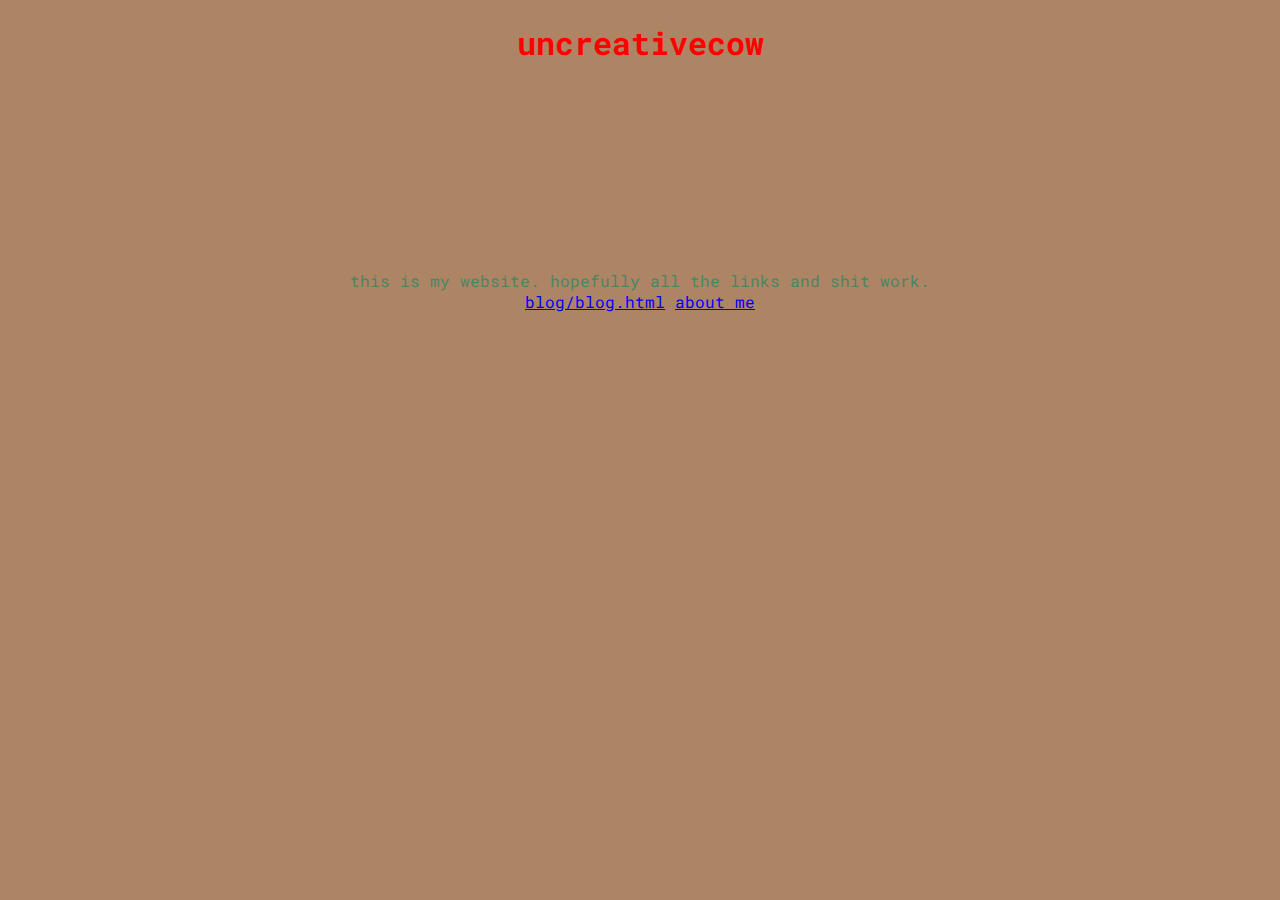
==== index.html @ 75aacbc9 "Update index.html" ====
<!DOCTYPE html>
<html>
  <head>
    <style>
@import url('https://fonts.googleapis.com/css2?family=Roboto+Mono&display=swap');
</style>
  <title>
    uncreativecow
  </title>
    <link href="seess.css" rel="stylesheet" />
  </head>
  <body>
    <h1>
    uncreativecow
    </h1><br><br><br><br><br><br><br><br>
    <p>this is my website. hopefully all the links and shit work.
    <br>
      <a href="https://uncreat.github.io/blog">blog/blog.html</a> 
      <a href="https://uncreat.github.io/about_me/aboutme.html"> about me</a>
  </body>
</html>
---- seess.css ----
h1{color:red; }
html{background-color:rgb(173, 133, 101); font-family:Roboto Mono;}
p{color:rgb(73, 133, 101);}
body{text-align:center;}
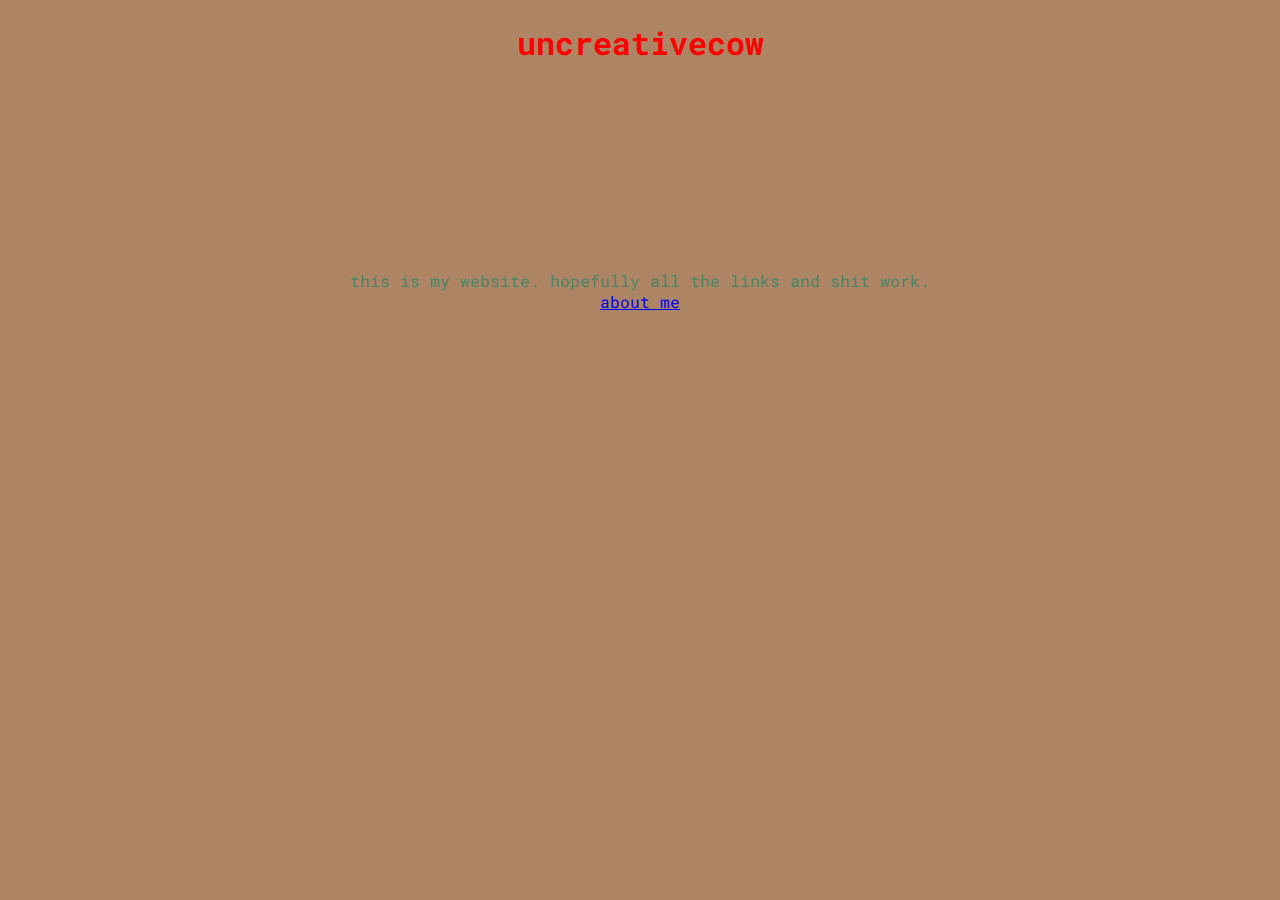
==== commit 617689fb: "Update index.html" ====
--- a/index.html
+++ b/index.html
@@ -15,7 +15,7 @@
     </h1><br><br><br><br><br><br><br><br>
     <p>this is my website. hopefully all the links and shit work.
     <br>
-      <a href="https://uncreat.github.io/blog">blog/blog.html</a> 
-      <a href="https://uncreat.github.io/about_me/aboutme.html"> about me</a>
+      <a href="https://uncreat.github.io/blog/blog.html>blog</a> 
+      <a href="https://uncreat.github.io/about_me/aboutme.html">about me</a>
   </body>
 </html>
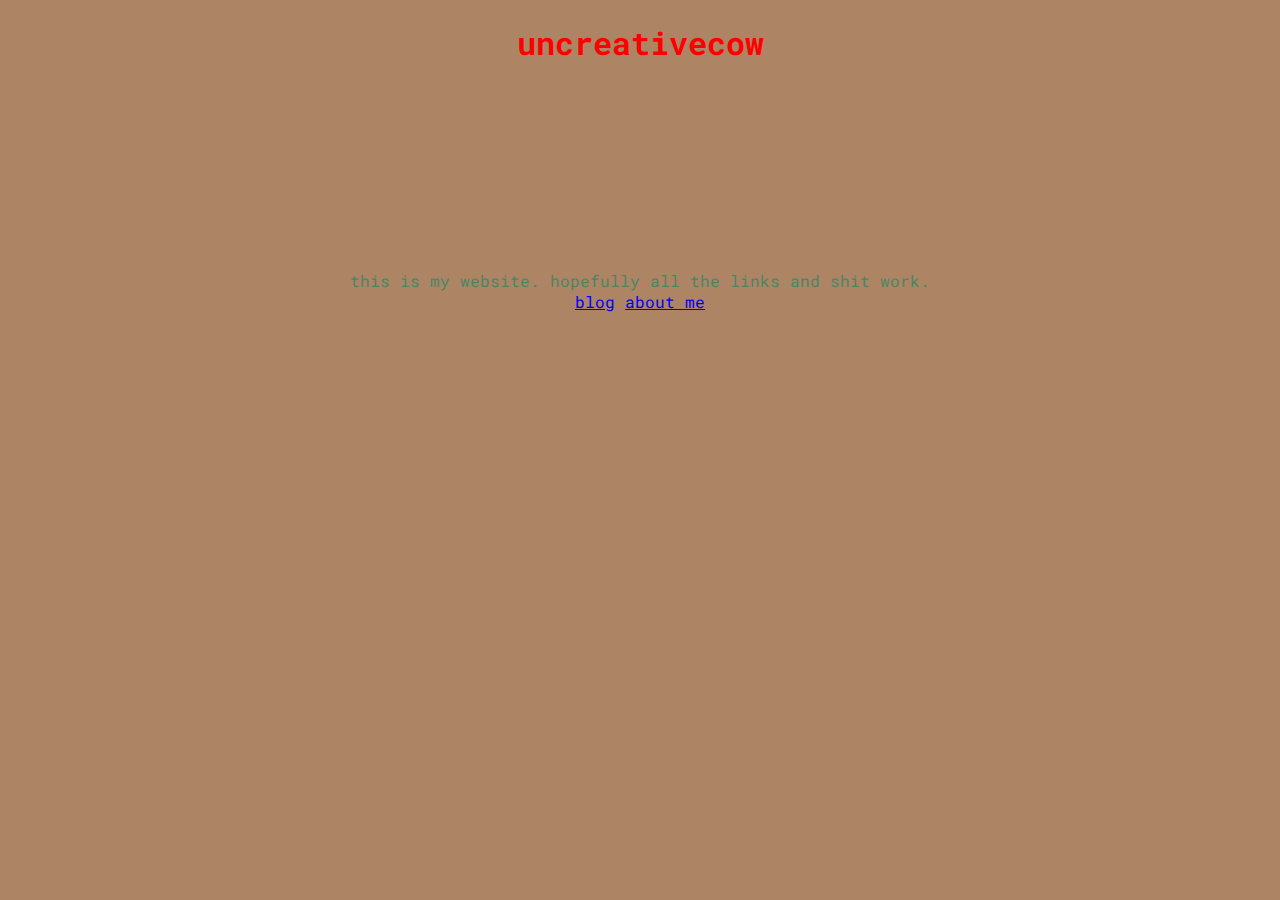
==== commit 1319be2c: "Update index.html" ====
--- a/index.html
+++ b/index.html
@@ -15,7 +15,7 @@
     </h1><br><br><br><br><br><br><br><br>
     <p>this is my website. hopefully all the links and shit work.
     <br>
-      <a href="https://uncreat.github.io/blog/blog.html>blog</a> 
+      <a href="https://uncreat.github.io/blog/blog.html">blog</a> 
       <a href="https://uncreat.github.io/about_me/aboutme.html">about me</a>
   </body>
 </html>
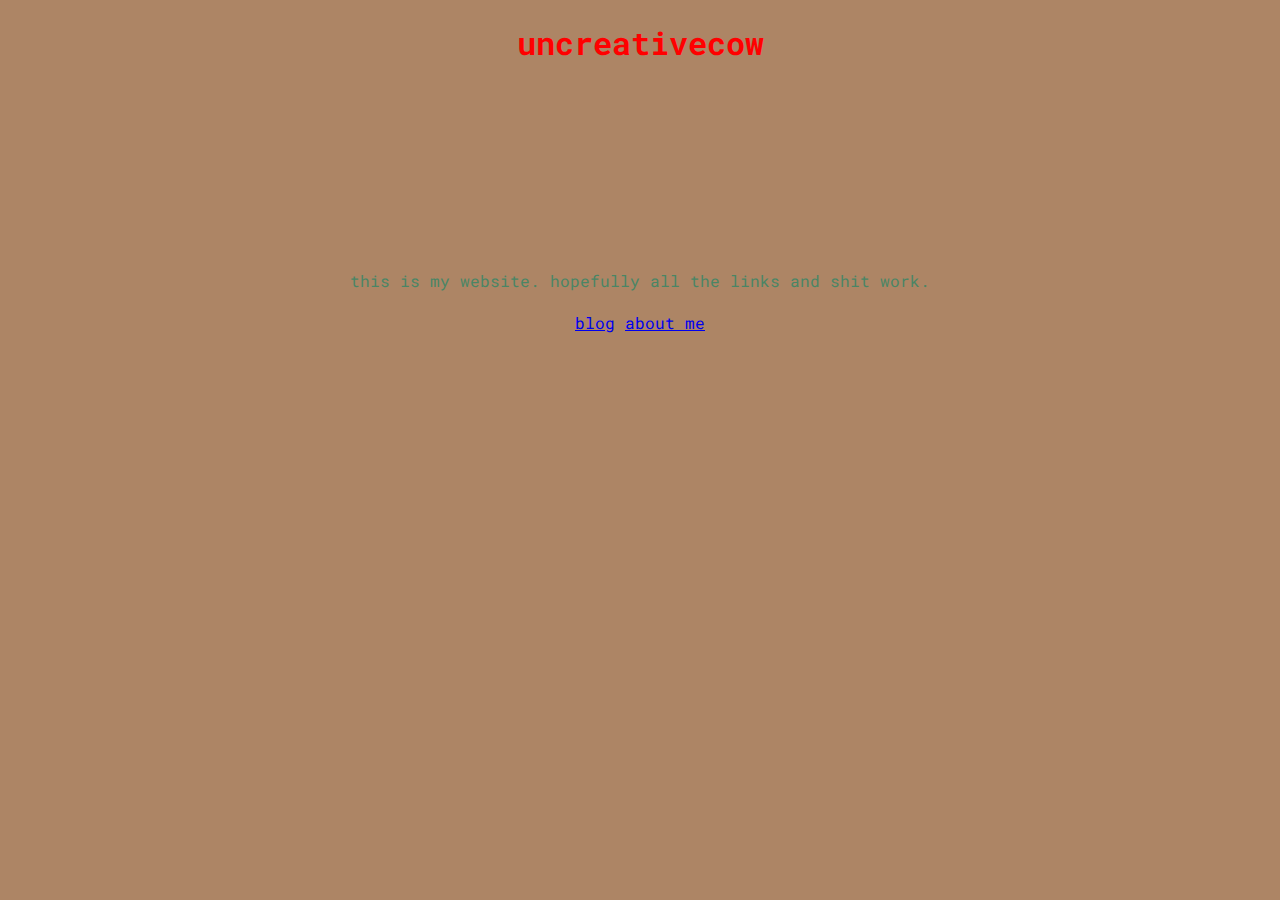
==== commit ab60ab68: "Update index.html" ====
--- a/index.html
+++ b/index.html
@@ -1,6 +1,7 @@
 <!DOCTYPE html>
 <html>
   <head>
+    <link rel="icon" href="https://uncreat.github.io/icon.png">
     <style>
 @import url('https://fonts.googleapis.com/css2?family=Roboto+Mono&display=swap');
 </style>
@@ -14,8 +15,8 @@
     uncreativecow
     </h1><br><br><br><br><br><br><br><br>
     <p>this is my website. hopefully all the links and shit work.
-    <br>
+    <br><br>
       <a href="https://uncreat.github.io/blog/blog.html">blog</a> 
-      <a href="https://uncreat.github.io/about_me/aboutme.html">about me</a>
+      <a href="https://uncreat.github.io/about_me/about_me.html">about me</a>
   </body>
 </html>
